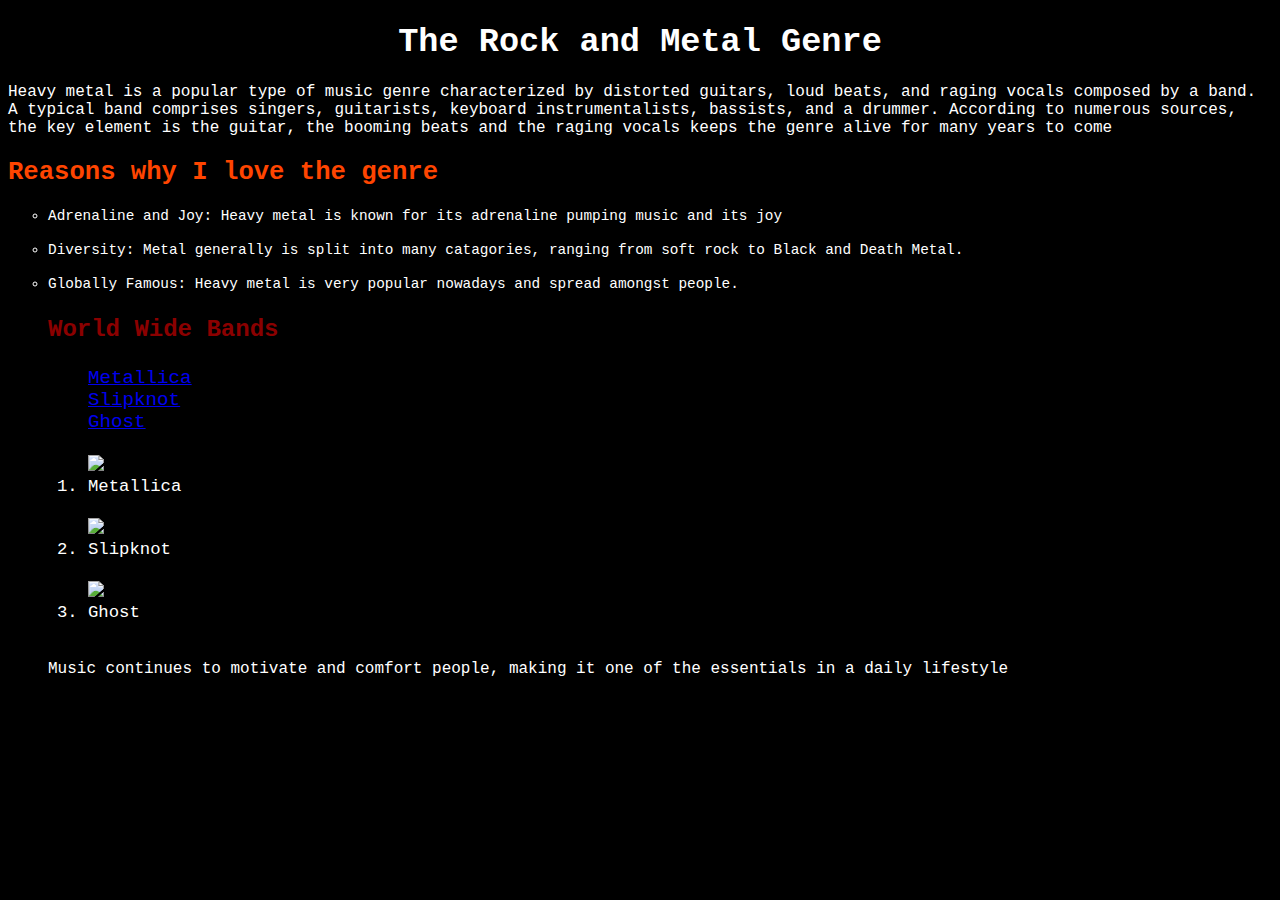
==== index.html @ 1f4a319f "Update and rename Fairview_ICT9Ruby_Q1SWI_LEbtisam_FAlHazmi.html to index.html" ====
<!DOCTYPE html>
<html>
<head>
	<meta charset="utf-8">
	<meta name="viewport" content="width=device-width, initial-scale=1">
	<title>My Enlightening Webpage</title> 
</head>
<body>
	<h1>The Rock and Metal Genre</h1> 
<p>Heavy metal is a popular type of music genre characterized by distorted guitars, loud beats, and raging vocals composed by a band. A typical band comprises singers, guitarists, keyboard instrumentalists, bassists, and a drummer. According to numerous sources, the key element is the guitar, the booming beats and the raging vocals keeps the genre alive for many years to come</p>

<h2>Reasons why I love the genre</h2>
<ul type="circle">
<li>Adrenaline and Joy: Heavy metal is known for its adrenaline pumping music and its joy</li><br>
<li>Diversity: Metal generally is split into many catagories, ranging from soft rock to Black and Death Metal.</li><br>
<li>Globally Famous: Heavy metal is very popular nowadays and spread amongst people.</li>


<h3>World Wide Bands</h3>
<ol type="A">
	<big>
<a href="https://en.wikipedia.org/wiki/Metallica">Metallica</a><br>
<a href="https://en.wikipedia.org/wiki/Slipknot_(band)">Slipknot</a><br>
<a href="https://en.wikipedia.org/wiki/Ghost_(Swedish_band)">Ghost</a><br>
</ol>

<ol type="Numbers">
<br><img 
src="https://live-production.wcms.abc-cdn.net.au/720607d942e484772e60a32377b43f82?impolicy=wcms_crop_resize&cropH=562&cropW=998&xPos=1&yPos=0&width=862&height=485" width="300" alt="Metallica"><li>Metallica</li><br>

<img 
src="https://thefader-res.cloudinary.com/private_images/w_1800,c_limit,f_auto,q_auto:best/Slipknot_-_Main_Pub_2022_-_Anthony_Scanga_yibv52/slipknot-the-end-so-far-fader-interview.jpg" width="300" alt="Slipknot"><li>Slipknot</li><br>

<img  
 src="https://i0.wp.com/www.michigandaily.com/wp-content/uploads/2019/10/ghost1.jpg?w=720&ssl=1" width="300" alt="Ghost"><li>Ghost</li><br>
</ol>

<style>
	Body {
		 background-color: black;
		  font-family: Courier, monospace;
	}
	p{
		color: white;
		text-align: left;
		 font-family: Courier, monospace;
	}
	h1{
		color: white;
		text-align: Center;
		font-weight: bold;
		 font-family: Courier, monospace;
		 font-size: 210%;
	}
	h2{
		color: orangered;
		text-align: left;
		font-weight: bold;
		 font-family: Courier, monospace;
		 font-size: 160%;
	}
	h3{
		color: darkred;
		text-align: left;
		font-weight: bold;
		 font-family: Courier, monospace;
		 font-size: 150%;
	}
	li{
		color: white;
		text-align: left;
		 font-family: Courier, monospace;
		 font-size: 90%;
	}


</style>
<small>
<p>Music continues to motivate and comfort people, making it one of the essentials in a daily lifestyle</p>

</html>
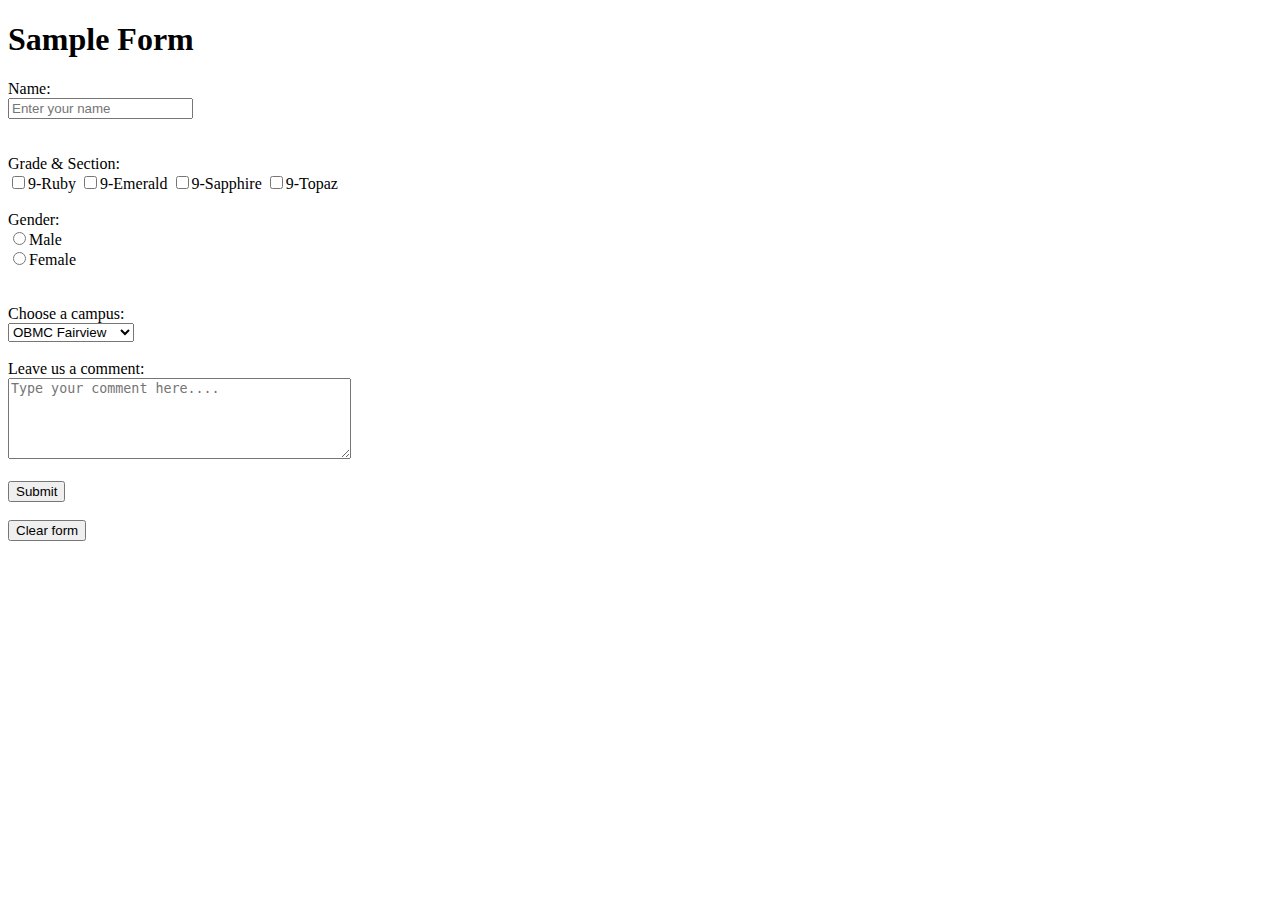
==== commit 4233ace3: "Update and rename Q3practice3.html to index.html" ====
--- a/index.html
+++ b/index.html
@@ -3,79 +3,51 @@
 <head>
 	<meta charset="utf-8">
 	<meta name="viewport" content="width=device-width, initial-scale=1">
-	<title>My Enlightening Webpage</title> 
+	<title>Q3Practice3</title>
 </head>
 <body>
-	<h1>The Rock and Metal Genre</h1> 
-<p>Heavy metal is a popular type of music genre characterized by distorted guitars, loud beats, and raging vocals composed by a band. A typical band comprises singers, guitarists, keyboard instrumentalists, bassists, and a drummer. According to numerous sources, the key element is the guitar, the booming beats and the raging vocals keeps the genre alive for many years to come</p>
+	<h1>Sample Form</h1>
+	<form action=""> 
+		<label for="name">Name:</label>
+		<br>
+	<input type="text" id="myname" name="myname" placeholder="Enter your name"><br>
 
-<h2>Reasons why I love the genre</h2>
-<ul type="circle">
-<li>Adrenaline and Joy: Heavy metal is known for its adrenaline pumping music and its joy</li><br>
-<li>Diversity: Metal generally is split into many catagories, ranging from soft rock to Black and Death Metal.</li><br>
-<li>Globally Famous: Heavy metal is very popular nowadays and spread amongst people.</li>
+	<br><br>
 
+<label for="section">Grade & Section:</label>
+<br>
+<input type="checkbox" id="section1" name="section1"><label for="ruby">9-Ruby</label>
+<input type="checkbox" id="section2" name="section2"><label for="ruby">9-Emerald</label>
+<input type="checkbox" id="section3" name="section3"><label for="ruby">9-Sapphire</label>
+<input type="checkbox" id="section4" name="section4"><label for="ruby">9-Topaz</label>
 
-<h3>World Wide Bands</h3>
-<ol type="A">
-	<big>
-<a href="https://en.wikipedia.org/wiki/Metallica">Metallica</a><br>
-<a href="https://en.wikipedia.org/wiki/Slipknot_(band)">Slipknot</a><br>
-<a href="https://en.wikipedia.org/wiki/Ghost_(Swedish_band)">Ghost</a><br>
-</ol>
+<br><br>
+<label for="gender">Gender:</label><br>
+<input type="radio" id="Male" name="gender"><label for="Male">Male</label><br>
+<input type="radio" id="Female" name="gender"><label for="Female">Female</label><br>
+<br><br>
 
-<ol type="Numbers">
-<br><img 
-src="https://live-production.wcms.abc-cdn.net.au/720607d942e484772e60a32377b43f82?impolicy=wcms_crop_resize&cropH=562&cropW=998&xPos=1&yPos=0&width=862&height=485" width="300" alt="Metallica"><li>Metallica</li><br>
+<label for="campus">Choose a campus:</label>
+<br>
+<select id="campus" name="campus">
+	<option value="AN">OBMC Fairview</option>
+	<option value="AN">OBMC Angeles</option>
+	<option value="AN">OBMC Greenhills</option>
+	<option value="AN">OBMC Las Piñas</option>
+	<option value="AN">OBMC Sta. Ana</option>
+</select>
+<br><br>
+<label for="comment">Leave us a comment:</label>
+<br>
+<textarea id="comment" name="comment" rows="5" cols="40" placeholder="Type your comment here...."></textarea>
 
-<img 
-src="https://thefader-res.cloudinary.com/private_images/w_1800,c_limit,f_auto,q_auto:best/Slipknot_-_Main_Pub_2022_-_Anthony_Scanga_yibv52/slipknot-the-end-so-far-fader-interview.jpg" width="300" alt="Slipknot"><li>Slipknot</li><br>
+<br><br>
 
-<img  
- src="https://i0.wp.com/www.michigandaily.com/wp-content/uploads/2019/10/ghost1.jpg?w=720&ssl=1" width="300" alt="Ghost"><li>Ghost</li><br>
-</ol>
+<input type="submit" id="submit" value="Submit">
+<br><br>
+<input type="reset" id="reset" value="Clear form">
 
-<style>
-	Body {
-		 background-color: black;
-		  font-family: Courier, monospace;
-	}
-	p{
-		color: white;
-		text-align: left;
-		 font-family: Courier, monospace;
-	}
-	h1{
-		color: white;
-		text-align: Center;
-		font-weight: bold;
-		 font-family: Courier, monospace;
-		 font-size: 210%;
-	}
-	h2{
-		color: orangered;
-		text-align: left;
-		font-weight: bold;
-		 font-family: Courier, monospace;
-		 font-size: 160%;
-	}
-	h3{
-		color: darkred;
-		text-align: left;
-		font-weight: bold;
-		 font-family: Courier, monospace;
-		 font-size: 150%;
-	}
-	li{
-		color: white;
-		text-align: left;
-		 font-family: Courier, monospace;
-		 font-size: 90%;
-	}
+	</form>
 
-
-</style>
-<small>
-<p>Music continues to motivate and comfort people, making it one of the essentials in a daily lifestyle</p>
-
+</body>
 </html>
